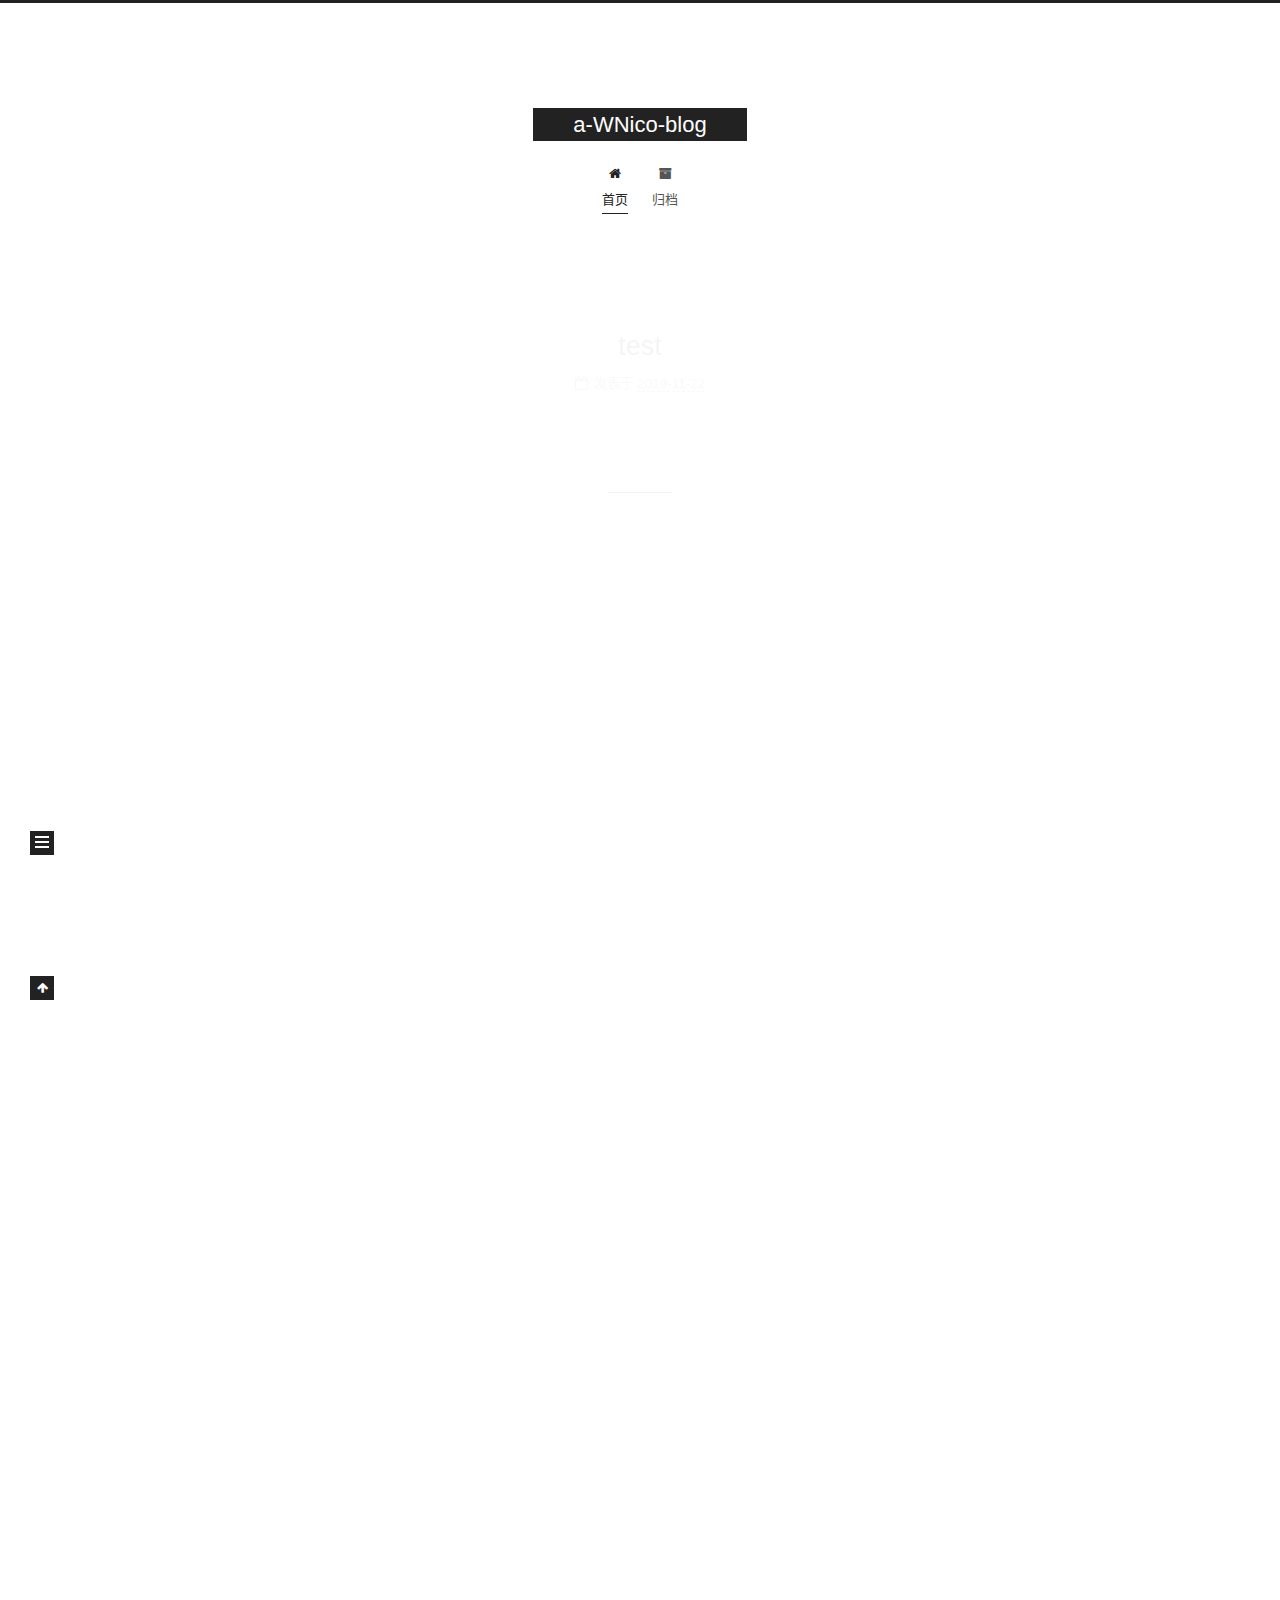
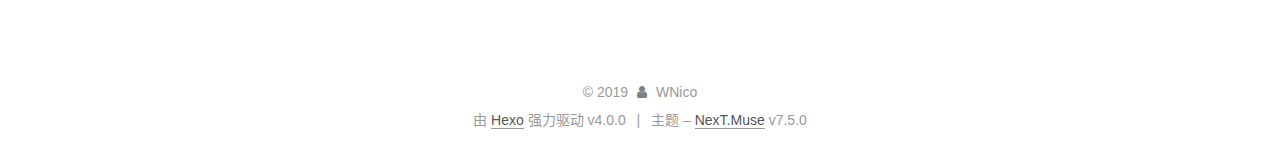
==== index.html @ 2d8872e2 "Site updated: 2019-11-22 20:11:55" ====
<!DOCTYPE html>
<html lang="zh-CN">
<head>
  <meta charset="UTF-8">
<meta name="viewport" content="width=device-width, initial-scale=1, maximum-scale=2">
<meta name="theme-color" content="#222">
<meta name="generator" content="Hexo 4.0.0">
  <link rel="apple-touch-icon" sizes="180x180" href="/images/apple-touch-icon-next.png">
  <link rel="icon" type="image/png" sizes="32x32" href="/images/favicon-32x32-next.png">
  <link rel="icon" type="image/png" sizes="16x16" href="/images/favicon-16x16-next.png">
  <link rel="mask-icon" href="/images/logo.svg" color="#222">
  <link rel="alternate" href="/atom.xml" title="a-WNico-blog" type="application/atom+xml">

<link rel="stylesheet" href="/css/main.css">


<link rel="stylesheet" href="/lib/font-awesome/css/font-awesome.min.css">


<script id="hexo-configurations">
  var NexT = window.NexT || {};
  var CONFIG = {
    root: '/',
    scheme: 'Muse',
    version: '7.5.0',
    exturl: false,
    sidebar: {"position":"left","display":"post","offset":12,"onmobile":false},
    copycode: {"enable":false,"show_result":false,"style":null},
    back2top: {"enable":true,"sidebar":false,"scrollpercent":false},
    bookmark: {"enable":false,"color":"#222","save":"auto"},
    fancybox: false,
    mediumzoom: false,
    lazyload: false,
    pangu: false,
    algolia: {
      appID: '',
      apiKey: '',
      indexName: '',
      hits: {"per_page":10},
      labels: {"input_placeholder":"Search for Posts","hits_empty":"We didn't find any results for the search: ${query}","hits_stats":"${hits} results found in ${time} ms"}
    },
    localsearch: {"enable":false,"trigger":"auto","top_n_per_article":1,"unescape":false,"preload":false},
    path: '',
    motion: {"enable":true,"async":false,"transition":{"post_block":"fadeIn","post_header":"slideDownIn","post_body":"slideDownIn","coll_header":"slideLeftIn","sidebar":"slideUpIn"}},
    sidebarPadding: 40
  };
</script>

  <meta property="og:type" content="website">
<meta property="og:title" content="a-WNico-blog">
<meta property="og:url" content="http:&#x2F;&#x2F;yoursite.com&#x2F;index.html">
<meta property="og:site_name" content="a-WNico-blog">
<meta property="og:locale" content="zh-CN">
<meta name="twitter:card" content="summary">

<link rel="canonical" href="http://yoursite.com/">


<script id="page-configurations">
  // https://hexo.io/docs/variables.html
  CONFIG.page = {
    sidebar: "",
    isHome: true,
    isPost: false,
    isPage: false,
    isArchive: false
  };
</script>

  <title>a-WNico-blog</title>
  






  <noscript>
  <style>
  .use-motion .brand,
  .use-motion .menu-item,
  .sidebar-inner,
  .use-motion .post-block,
  .use-motion .pagination,
  .use-motion .comments,
  .use-motion .post-header,
  .use-motion .post-body,
  .use-motion .collection-header { opacity: initial; }

  .use-motion .site-title,
  .use-motion .site-subtitle {
    opacity: initial;
    top: initial;
  }

  .use-motion .logo-line-before i { left: initial; }
  .use-motion .logo-line-after i { right: initial; }
  </style>
</noscript>

</head>

<body itemscope itemtype="http://schema.org/WebPage">
  <div class="container use-motion">
    <div class="headband"></div>

    <header class="header" itemscope itemtype="http://schema.org/WPHeader">
      <div class="header-inner"><div class="site-brand-container">
  <div class="site-meta">

    <div>
      <a href="/" class="brand" rel="start">
        <span class="logo-line-before"><i></i></span>
        <span class="site-title">a-WNico-blog</span>
        <span class="logo-line-after"><i></i></span>
      </a>
    </div>
  </div>

  <div class="site-nav-toggle">
    <div class="toggle" aria-label="切换导航栏">
      <span class="toggle-line toggle-line-first"></span>
      <span class="toggle-line toggle-line-middle"></span>
      <span class="toggle-line toggle-line-last"></span>
    </div>
  </div>
</div>


<nav class="site-nav">
  
  <ul id="menu" class="menu">
        <li class="menu-item menu-item-home">

    <a href="/" rel="section"><i class="fa fa-fw fa-home"></i>首页</a>

  </li>
        <li class="menu-item menu-item-archives">

    <a href="/archives/" rel="section"><i class="fa fa-fw fa-archive"></i>归档</a>

  </li>
  </ul>

</nav>
</div>
    </header>

    
  <div class="back-to-top">
    <i class="fa fa-arrow-up"></i>
    <span>0%</span>
  </div>


    <main class="main">
      <div class="main-inner">
        <div class="content-wrap">
          

          <div class="content">
            

  <div class="posts-expand">
        
  
  
  <article itemscope itemtype="http://schema.org/Article" class="post-block home" lang="zh-CN">
    <link itemprop="mainEntityOfPage" href="http://yoursite.com/2019/11/22/test/">

    <span hidden itemprop="author" itemscope itemtype="http://schema.org/Person">
      <meta itemprop="image" content="/images/avatar.gif">
      <meta itemprop="name" content="WNico">
      <meta itemprop="description" content="">
    </span>

    <span hidden itemprop="publisher" itemscope itemtype="http://schema.org/Organization">
      <meta itemprop="name" content="a-WNico-blog">
    </span>
      <header class="post-header">
        <h1 class="post-title" itemprop="name headline">
          
            <a href="/2019/11/22/test/" class="post-title-link" itemprop="url">test</a>
        </h1>

        <div class="post-meta">
            <span class="post-meta-item">
              <span class="post-meta-item-icon">
                <i class="fa fa-calendar-o"></i>
              </span>
              <span class="post-meta-item-text">发表于</span>

              <time title="创建时间：2019-11-22 19:49:03" itemprop="dateCreated datePublished" datetime="2019-11-22T19:49:03+08:00">2019-11-22</time>
            </span>

          

        </div>
      </header>

    
    
    
    <div class="post-body" itemprop="articleBody">

      
          
      
    </div>

    
    
    
      <footer class="post-footer">
        <div class="post-eof"></div>
      </footer>
  </article>
  
  
  

        
  
  
  <article itemscope itemtype="http://schema.org/Article" class="post-block home" lang="zh-CN">
    <link itemprop="mainEntityOfPage" href="http://yoursite.com/2019/11/22/hello-world/">

    <span hidden itemprop="author" itemscope itemtype="http://schema.org/Person">
      <meta itemprop="image" content="/images/avatar.gif">
      <meta itemprop="name" content="WNico">
      <meta itemprop="description" content="">
    </span>

    <span hidden itemprop="publisher" itemscope itemtype="http://schema.org/Organization">
      <meta itemprop="name" content="a-WNico-blog">
    </span>
      <header class="post-header">
        <h1 class="post-title" itemprop="name headline">
          
            <a href="/2019/11/22/hello-world/" class="post-title-link" itemprop="url">Hello World</a>
        </h1>

        <div class="post-meta">
            <span class="post-meta-item">
              <span class="post-meta-item-icon">
                <i class="fa fa-calendar-o"></i>
              </span>
              <span class="post-meta-item-text">发表于</span>

              <time title="创建时间：2019-11-22 19:34:46" itemprop="dateCreated datePublished" datetime="2019-11-22T19:34:46+08:00">2019-11-22</time>
            </span>

          

        </div>
      </header>

    
    
    
    <div class="post-body" itemprop="articleBody">

      
          <p>Welcome to <a href="https://hexo.io/" target="_blank" rel="noopener">Hexo</a>! This is your very first post. Check <a href="https://hexo.io/docs/" target="_blank" rel="noopener">documentation</a> for more info. If you get any problems when using Hexo, you can find the answer in <a href="https://hexo.io/docs/troubleshooting.html" target="_blank" rel="noopener">troubleshooting</a> or you can ask me on <a href="https://github.com/hexojs/hexo/issues" target="_blank" rel="noopener">GitHub</a>.</p>
<h2 id="Quick-Start"><a href="#Quick-Start" class="headerlink" title="Quick Start"></a>Quick Start</h2><h3 id="Create-a-new-post"><a href="#Create-a-new-post" class="headerlink" title="Create a new post"></a>Create a new post</h3><figure class="highlight bash"><table><tr><td class="gutter"><pre><span class="line">1</span><br></pre></td><td class="code"><pre><span class="line">$ hexo new <span class="string">"My New Post"</span></span><br></pre></td></tr></table></figure>

<p>More info: <a href="https://hexo.io/docs/writing.html" target="_blank" rel="noopener">Writing</a></p>
<h3 id="Run-server"><a href="#Run-server" class="headerlink" title="Run server"></a>Run server</h3><figure class="highlight bash"><table><tr><td class="gutter"><pre><span class="line">1</span><br></pre></td><td class="code"><pre><span class="line">$ hexo server</span><br></pre></td></tr></table></figure>

<p>More info: <a href="https://hexo.io/docs/server.html" target="_blank" rel="noopener">Server</a></p>
<h3 id="Generate-static-files"><a href="#Generate-static-files" class="headerlink" title="Generate static files"></a>Generate static files</h3><figure class="highlight bash"><table><tr><td class="gutter"><pre><span class="line">1</span><br></pre></td><td class="code"><pre><span class="line">$ hexo generate</span><br></pre></td></tr></table></figure>

<p>More info: <a href="https://hexo.io/docs/generating.html" target="_blank" rel="noopener">Generating</a></p>
<h3 id="Deploy-to-remote-sites"><a href="#Deploy-to-remote-sites" class="headerlink" title="Deploy to remote sites"></a>Deploy to remote sites</h3><figure class="highlight bash"><table><tr><td class="gutter"><pre><span class="line">1</span><br></pre></td><td class="code"><pre><span class="line">$ hexo deploy</span><br></pre></td></tr></table></figure>

<p>More info: <a href="https://hexo.io/docs/one-command-deployment.html" target="_blank" rel="noopener">Deployment</a></p>

      
    </div>

    
    
    
      <footer class="post-footer">
        <div class="post-eof"></div>
      </footer>
  </article>
  
  
  

  </div>

  



          </div>
          

        </div>
          
  
  <div class="toggle sidebar-toggle">
    <span class="toggle-line toggle-line-first"></span>
    <span class="toggle-line toggle-line-middle"></span>
    <span class="toggle-line toggle-line-last"></span>
  </div>

  <aside class="sidebar">
    <div class="sidebar-inner">

      <ul class="sidebar-nav motion-element">
        <li class="sidebar-nav-toc">
          文章目录
        </li>
        <li class="sidebar-nav-overview">
          站点概览
        </li>
      </ul>

      <!--noindex-->
      <div class="post-toc-wrap sidebar-panel">
      </div>
      <!--/noindex-->

      <div class="site-overview-wrap sidebar-panel">
        <div class="site-author motion-element" itemprop="author" itemscope itemtype="http://schema.org/Person">
  <p class="site-author-name" itemprop="name">WNico</p>
  <div class="site-description" itemprop="description"></div>
</div>
<div class="site-state-wrap motion-element">
  <nav class="site-state">
      <div class="site-state-item site-state-posts">
          <a href="/archives/">
        
          <span class="site-state-item-count">2</span>
          <span class="site-state-item-name">日志</span>
        </a>
      </div>
  </nav>
</div>
  <div class="feed-link motion-element">
    <a href="/atom.xml" rel="alternate">
      <i class="fa fa-rss"></i>RSS
    </a>
  </div>



      </div>

    </div>
  </aside>
  <div id="sidebar-dimmer"></div>


      </div>
    </main>

    <footer class="footer">
      <div class="footer-inner">
        

<div class="copyright">
  
  &copy; 
  <span itemprop="copyrightYear">2019</span>
  <span class="with-love">
    <i class="fa fa-user"></i>
  </span>
  <span class="author" itemprop="copyrightHolder">WNico</span>
</div>
  <div class="powered-by">由 <a href="https://hexo.io/" class="theme-link" rel="noopener" target="_blank">Hexo</a> 强力驱动 v4.0.0
  </div>
  <span class="post-meta-divider">|</span>
  <div class="theme-info">主题 – <a href="https://muse.theme-next.org/" class="theme-link" rel="noopener" target="_blank">NexT.Muse</a> v7.5.0
  </div>

        












        
      </div>
    </footer>
  </div>

  
  <script src="/lib/anime.min.js"></script>
  <script src="/lib/velocity/velocity.min.js"></script>
  <script src="/lib/velocity/velocity.ui.min.js"></script>
<script src="/js/utils.js"></script><script src="/js/motion.js"></script>
<script src="/js/schemes/muse.js"></script>
<script src="/js/next-boot.js"></script>



  
















  

  

</body>
</html>
---- css/main.css ----
html {
  line-height: 1.15; /* 1 */
  -webkit-text-size-adjust: 100%; /* 2 */
}
body {
  margin: 0;
}
main {
  display: block;
}
h1 {
  font-size: 2em;
  margin: 0.67em 0;
}
hr {
  box-sizing: content-box; /* 1 */
  height: 0; /* 1 */
  overflow: visible; /* 2 */
}
pre {
  font-family: monospace, monospace; /* 1 */
  font-size: 1em; /* 2 */
}
a {
  background: transparent;
}
abbr[title] {
  border-bottom: none; /* 1 */
  text-decoration: underline; /* 2 */
  text-decoration: underline dotted; /* 2 */
}
b,
strong {
  font-weight: bolder;
}
code,
kbd,
samp {
  font-family: monospace, monospace; /* 1 */
  font-size: 1em; /* 2 */
}
small {
  font-size: 80%;
}
sub,
sup {
  font-size: 75%;
  line-height: 0;
  position: relative;
  vertical-align: baseline;
}
sub {
  bottom: -0.25em;
}
sup {
  top: -0.5em;
}
img {
  border-style: none;
}
button,
input,
optgroup,
select,
textarea {
  font-family: inherit; /* 1 */
  font-size: 100%; /* 1 */
  line-height: 1.15; /* 1 */
  margin: 0; /* 2 */
}
button,
input {
/* 1 */
  overflow: visible;
}
button,
select {
/* 1 */
  text-transform: none;
}
button,
[type='button'],
[type='reset'],
[type='submit'] {
  -webkit-appearance: button;
}
button::-moz-focus-inner,
[type='button']::-moz-focus-inner,
[type='reset']::-moz-focus-inner,
[type='submit']::-moz-focus-inner {
  border-style: none;
  padding: 0;
}
button:-moz-focusring,
[type='button']:-moz-focusring,
[type='reset']:-moz-focusring,
[type='submit']:-moz-focusring {
  outline: 1px dotted ButtonText;
}
fieldset {
  padding: 0.35em 0.75em 0.625em;
}
legend {
  box-sizing: border-box; /* 1 */
  color: inherit; /* 2 */
  display: table; /* 1 */
  max-width: 100%; /* 1 */
  padding: 0; /* 3 */
  white-space: normal; /* 1 */
}
progress {
  vertical-align: baseline;
}
textarea {
  overflow: auto;
}
[type='checkbox'],
[type='radio'] {
  box-sizing: border-box; /* 1 */
  padding: 0; /* 2 */
}
[type='number']::-webkit-inner-spin-button,
[type='number']::-webkit-outer-spin-button {
  height: auto;
}
[type='search'] {
  outline-offset: -2px; /* 2 */
  -webkit-appearance: textfield; /* 1 */
}
[type='search']::-webkit-search-decoration {
  -webkit-appearance: none;
}
::-webkit-file-upload-button {
  font: inherit; /* 2 */
  -webkit-appearance: button; /* 1 */
}
details {
  display: block;
}
summary {
  display: list-item;
}
template {
  display: none;
}
[hidden] {
  display: none;
}
::selection {
  background: #262a30;
  color: #fff;
}
html,
body {
  height: 100%;
}
body {
  background: #fff;
  color: #555;
  font-family: 'Lato', "PingFang SC", "Microsoft YaHei", sans-serif;
  font-size: 1em;
  line-height: 2;
}
@media (max-width: 991px) {
  body {
    padding-left: 0 !important;
    padding-right: 0 !important;
  }
}
h1,
h2,
h3,
h4,
h5,
h6 {
  font-family: 'Lato', "PingFang SC", "Microsoft YaHei", sans-serif;
  font-weight: bold;
  line-height: 1.5;
  margin: 20px 0 15px;
  padding: 0;
}
h1 {
  font-size: 1.5em;
}
h2 {
  font-size: 1.375em;
}
h3 {
  font-size: 1.25em;
}
h4 {
  font-size: 1.125em;
}
h5 {
  font-size: 1em;
}
h6 {
  font-size: 0.875em;
}
p {
  margin: 0 0 20px 0;
}
a,
span.exturl {
  border-bottom: 1px solid #999;
  color: #555;
  outline: 0;
  text-decoration: none;
  overflow-wrap: break-word;
  word-wrap: break-word;
  cursor: pointer;
}
a:hover,
span.exturl:hover {
  border-bottom-color: #222;
  color: #222;
}
iframe,
img,
video {
  display: block;
  margin-left: auto;
  margin-right: auto;
  max-width: 100%;
}
hr {
  background-color: #ddd;
  background-image: repeating-linear-gradient(-45deg, #fff, #fff 4px, transparent 4px, transparent 8px);
  border: 0;
  height: 3px;
  margin: 40px 0;
}
blockquote {
  border-left: 4px solid #ddd;
  color: #666;
  margin: 0;
  padding: 0 15px;
}
blockquote cite::before {
  content: '-';
  padding: 0 5px;
}
dt {
  font-weight: 700;
}
dd {
  margin: 0;
  padding: 0;
}
kbd {
  background-color: #f5f5f5;
  background-image: linear-gradient(#eee, #fff, #eee);
  border: 1px solid #ccc;
  border-radius: 0.2em;
  box-shadow: 0.1em 0.1em 0.2em rgba(0,0,0,0.1);
  font-family: inherit;
  padding: 0.1em 0.3em;
  white-space: nowrap;
}
.table-container {
  -webkit-overflow-scrolling: touch;
  overflow: auto;
}
table {
  border-collapse: collapse;
  border-spacing: 0;
  font-size: 0.875em;
  margin: 0 0 20px 0;
  width: 100%;
}
tbody tr:nth-of-type(odd) {
  background: #f9f9f9;
}
tbody tr:hover {
  background: #f5f5f5;
}
caption,
th,
td {
  font-weight: normal;
  padding: 8px;
  text-align: left;
  vertical-align: middle;
}
th,
td {
  border: 1px solid #ddd;
  border-bottom: 3px solid #ddd;
}
th {
  font-weight: 700;
  padding-bottom: 10px;
}
td {
  border-bottom-width: 1px;
}
.btn {
  background: #222;
  border: 2px solid #222;
  border-radius: 0;
  color: #fff;
  display: inline-block;
  font-size: 0.875em;
  line-height: 2;
  padding: 0 20px;
  text-decoration: none;
  transition-property: background-color;
  transition-delay: 0s;
  transition-duration: 0.2s;
  transition-timing-function: ease-in-out;
}
.btn:hover {
  background: #fff;
  border-color: #222;
  color: #222;
}
.btn + .btn {
  margin: 0 0 8px 8px;
}
.btn .fa-fw {
  text-align: left;
  width: 1.285714285714286em;
}
.toggle {
  line-height: 0;
}
.toggle .toggle-line {
  background: #fff;
  display: inline-block;
  height: 2px;
  left: 0;
  position: relative;
  top: 0;
  transition: all 0.4s;
  vertical-align: top;
  width: 100%;
}
.toggle .toggle-line:not(:first-child) {
  margin-top: 3px;
}
.toggle.toggle-arrow .toggle-line-first {
  left: 50%;
  top: 2px;
  transform: rotate(45deg);
  width: 50%;
}
.toggle.toggle-arrow .toggle-line-middle {
  left: 2px;
  width: 90%;
}
.toggle.toggle-arrow .toggle-line-last {
  left: 50%;
  top: -2px;
  transform: rotate(-45deg);
  width: 50%;
}
.toggle.toggle-close .toggle-line-first {
  transform: rotate(-45deg);
  top: 5px;
}
.toggle.toggle-close .toggle-line-middle {
  opacity: 0;
}
.toggle.toggle-close .toggle-line-last {
  transform: rotate(45deg);
  top: -5px;
}
.highlight,
pre {
  background: #f7f7f7;
  color: #4d4d4c;
  line-height: 1.6;
  margin: 0 auto 20px;
}
pre,
code {
  font-family: consolas, Menlo, monospace, "PingFang SC", "Microsoft YaHei";
}
code {
  background: #eee;
  border-radius: 3px;
  color: #555;
  padding: 2px 4px;
  overflow-wrap: break-word;
  word-wrap: break-word;
}
.highlight *::selection {
  background: #d6d6d6;
}
.highlight pre {
  border: 0;
  margin: 0;
  padding: 0;
}
.highlight table {
  border: 0;
  margin: 0;
  width: auto;
}
.highlight tr:first-child pre {
  padding-top: 10px;
}
.highlight tr:last-child pre {
  padding-bottom: 10px;
}
.highlight td {
  border: 0;
  padding: 0;
}
.highlight figcaption {
  background: #eee;
  color: #4d4d4c;
  font-size: 0.875em;
  line-height: 1.2;
  padding: 0.5em;
}
.highlight figcaption::before,
.highlight figcaption::after {
  content: ' ';
  display: table;
}
.highlight figcaption::after {
  clear: both;
}
.highlight figcaption a {
  color: #4d4d4c;
  float: right;
}
.highlight figcaption a:hover {
  border-bottom-color: #4d4d4c;
}
.highlight .gutter pre {
  background: #eff2f3;
  color: #869194;
  padding-left: 10px;
  padding-right: 10px;
  text-align: right;
  -moz-user-select: none;
  -ms-user-select: none;
  -webkit-user-select: none;
  user-select: none;
}
.highlight .code pre {
  background: #f7f7f7;
  padding-left: 10px;
  width: 100%;
}
.gist table {
  width: auto;
}
.gist table td {
  border: 0;
}
pre {
  overflow: auto;
  padding: 10px;
}
pre code {
  background: none;
  color: #4d4d4c;
  font-size: 0.875em;
  padding: 0;
  text-shadow: none;
}
pre .deletion {
  background: #fdd;
}
pre .addition {
  background: #dfd;
}
pre .meta {
  color: #eab700;
  -moz-user-select: none;
  -ms-user-select: none;
  -webkit-user-select: none;
  user-select: none;
}
pre .comment {
  color: #8e908c;
}
pre .variable,
pre .attribute,
pre .tag,
pre .name,
pre .regexp,
pre .ruby .constant,
pre .xml .tag .title,
pre .xml .pi,
pre .xml .doctype,
pre .html .doctype,
pre .css .id,
pre .css .class,
pre .css .pseudo {
  color: #c82829;
}
pre .number,
pre .preprocessor,
pre .built_in,
pre .builtin-name,
pre .literal,
pre .params,
pre .constant,
pre .command {
  color: #f5871f;
}
pre .ruby .class .title,
pre .css .rules .attribute,
pre .string,
pre .symbol,
pre .value,
pre .inheritance,
pre .header,
pre .ruby .symbol,
pre .xml .cdata,
pre .special,
pre .formula {
  color: #718c00;
}
pre .title,
pre .css .hexcolor {
  color: #3e999f;
}
pre .function,
pre .python .decorator,
pre .python .title,
pre .ruby .function .title,
pre .ruby .title .keyword,
pre .perl .sub,
pre .javascript .title,
pre .coffeescript .title {
  color: #4271ae;
}
pre .keyword,
pre .javascript .function {
  color: #8959a8;
}
.blockquote-center {
  border-left: none;
  margin: 40px 0;
  padding: 0;
  position: relative;
  text-align: center;
}
.blockquote-center::before,
.blockquote-center::after {
  background-repeat: no-repeat;
  background-size: 22px 22px;
  content: ' ';
  display: block;
  height: 24px;
  opacity: 0.2;
  position: absolute;
  width: 100%;
}
.blockquote-center::before {
  background-image: url("../images/quote-l.svg");
  background-position: 0 -6px;
  border-top: 1px solid #ccc;
  top: -20px;
}
.blockquote-center::after {
  background-image: url("../images/quote-r.svg");
  background-position: 100% 8px;
  border-bottom: 1px solid #ccc;
  bottom: -20px;
}
.blockquote-center p,
.blockquote-center div {
  text-align: center;
}
.post-body .group-picture img {
  border: 0;
  margin: 0 auto;
  padding: 0 3px;
}
.group-picture-row {
  margin-bottom: 6px;
  overflow: hidden;
}
.group-picture-column {
  float: left;
  margin-bottom: 10px;
}
.post-body .label {
  display: inline;
  padding: 0 2px;
}
.post-body .label.default {
  background: #f0f0f0;
}
.post-body .label.primary {
  background: #efe6f7;
}
.post-body .label.info {
  background: #e5f2f8;
}
.post-body .label.success {
  background: #e7f4e9;
}
.post-body .label.warning {
  background: #fcf6e1;
}
.post-body .label.danger {
  background: #fae8eb;
}
.post-body .tabs {
  margin-bottom: 20px;
}
.post-body .tabs,
.tabs-comment {
  display: block;
  padding-top: 10px;
  position: relative;
}
.post-body .tabs ul.nav-tabs,
.tabs-comment ul.nav-tabs {
  display: flex;
  flex-wrap: wrap;
  margin: 0;
  margin-bottom: -1px;
  padding: 0;
}
@media (max-width: 413px) {
  .post-body .tabs ul.nav-tabs,
  .tabs-comment ul.nav-tabs {
    display: block;
    margin-bottom: 5px;
  }
}
.post-body .tabs ul.nav-tabs li.tab,
.tabs-comment ul.nav-tabs li.tab {
  background: #fff;
  border-bottom: 1px solid #ddd;
  border-left: 1px solid transparent;
  border-right: 1px solid transparent;
  border-top: 3px solid transparent;
  flex-grow: 1;
  list-style-type: none;
}
@media (max-width: 413px) {
  .post-body .tabs ul.nav-tabs li.tab,
  .tabs-comment ul.nav-tabs li.tab {
    border-bottom: 1px solid transparent;
    border-left: 3px solid transparent;
    border-right: 1px solid transparent;
    border-top: 1px solid transparent;
  }
}
.post-body .tabs ul.nav-tabs li.tab a,
.tabs-comment ul.nav-tabs li.tab a {
  border-bottom: initial;
  display: block;
  line-height: 1.8;
  outline: 0;
  padding: 0.25em 0.75em;
  text-align: center;
  transition-delay: 0s;
  transition-duration: 0.2s;
  transition-timing-function: ease-out;
}
.post-body .tabs ul.nav-tabs li.tab a i,
.tabs-comment ul.nav-tabs li.tab a i {
  width: 1.285714285714286em;
}
.post-body .tabs ul.nav-tabs li.tab.active,
.tabs-comment ul.nav-tabs li.tab.active {
  border-bottom: 1px solid transparent;
  border-left: 1px solid #ddd;
  border-right: 1px solid #ddd;
  border-top: 3px solid #fc6423;
}
@media (max-width: 413px) {
  .post-body .tabs ul.nav-tabs li.tab.active,
  .tabs-comment ul.nav-tabs li.tab.active {
    border-bottom: 1px solid #ddd;
    border-left: 3px solid #fc6423;
    border-right: 1px solid #ddd;
    border-top: 1px solid #ddd;
  }
}
.post-body .tabs ul.nav-tabs li.tab.active a,
.tabs-comment ul.nav-tabs li.tab.active a {
  color: #555;
  cursor: default;
}
.post-body .tabs .tab-content .tab-pane,
.tabs-comment .tab-content .tab-pane {
  border: 1px solid #ddd;
  padding: 20px 20px 0 20px;
}
.post-body .tabs .tab-content .tab-pane:not(.active),
.tabs-comment .tab-content .tab-pane:not(.active) {
  display: none;
}
.post-body .tabs .tab-content .tab-pane.active,
.tabs-comment .tab-content .tab-pane.active {
  display: block;
}
.post-body .note {
  margin-bottom: 20px;
  padding: 15px;
  position: relative;
  border: 1px solid #eee;
  border-left-width: 5px;
  border-radius: 3px;
}
.post-body .note h2,
.post-body .note h3,
.post-body .note h4,
.post-body .note h5,
.post-body .note h6 {
  margin-top: 0;
  border-bottom: initial;
  margin-bottom: 0;
  padding-top: 0;
}
.post-body .note p:first-child,
.post-body .note ul:first-child,
.post-body .note ol:first-child,
.post-body .note table:first-child,
.post-body .note pre:first-child,
.post-body .note blockquote:first-child,
.post-body .note img:first-child {
  margin-top: 0;
}
.post-body .note p:last-child,
.post-body .note ul:last-child,
.post-body .note ol:last-child,
.post-body .note table:last-child,
.post-body .note pre:last-child,
.post-body .note blockquote:last-child,
.post-body .note img:last-child {
  margin-bottom: 0;
}
.post-body .note.default {
  border-left-color: #777;
}
.post-body .note.default h2,
.post-body .note.default h3,
.post-body .note.default h4,
.post-body .note.default h5,
.post-body .note.default h6 {
  color: #777;
}
.post-body .note.primary {
  border-left-color: #6f42c1;
}
.post-body .note.primary h2,
.post-body .note.primary h3,
.post-body .note.primary h4,
.post-body .note.primary h5,
.post-body .note.primary h6 {
  color: #6f42c1;
}
.post-body .note.info {
  border-left-color: #428bca;
}
.post-body .note.info h2,
.post-body .note.info h3,
.post-body .note.info h4,
.post-body .note.info h5,
.post-body .note.info h6 {
  color: #428bca;
}
.post-body .note.success {
  border-left-color: #5cb85c;
}
.post-body .note.success h2,
.post-body .note.success h3,
.post-body .note.success h4,
.post-body .note.success h5,
.post-body .note.success h6 {
  color: #5cb85c;
}
.post-body .note.warning {
  border-left-color: #f0ad4e;
}
.post-body .note.warning h2,
.post-body .note.warning h3,
.post-body .note.warning h4,
.post-body .note.warning h5,
.post-body .note.warning h6 {
  color: #f0ad4e;
}
.post-body .note.danger {
  border-left-color: #d9534f;
}
.post-body .note.danger h2,
.post-body .note.danger h3,
.post-body .note.danger h4,
.post-body .note.danger h5,
.post-body .note.danger h6 {
  color: #d9534f;
}
.pagination .prev,
.pagination .next,
.pagination .page-number,
.pagination .space {
  display: inline-block;
  margin: 0 10px;
  padding: 0 11px;
  position: relative;
  top: -1px;
}
@media (max-width: 767px) {
  .pagination .prev,
  .pagination .next,
  .pagination .page-number,
  .pagination .space {
    margin: 0 5px;
  }
}
.pagination {
  border-top: 1px solid #eee;
  margin: 120px 0 0;
  text-align: center;
}
.pagination .prev,
.pagination .next,
.pagination .page-number {
  border-bottom: 0;
  border-top: 1px solid #eee;
  transition-property: border-color;
  transition-delay: 0s;
  transition-duration: 0.2s;
  transition-timing-function: ease-in-out;
}
.pagination .prev:hover,
.pagination .next:hover,
.pagination .page-number:hover {
  border-top-color: #222;
}
.pagination .space {
  margin: 0;
  padding: 0;
}
.pagination .prev {
  margin-left: 0;
}
.pagination .next {
  margin-right: 0;
}
.pagination .page-number.current {
  background: #ccc;
  border-top-color: #ccc;
  color: #fff;
}
@media (max-width: 767px) {
  .pagination {
    border-top: none;
  }
  .pagination .prev,
  .pagination .next,
  .pagination .page-number {
    border-bottom: 1px solid #eee;
    border-top: 0;
    margin-bottom: 10px;
    padding: 0 10px;
  }
  .pagination .prev:hover,
  .pagination .next:hover,
  .pagination .page-number:hover {
    border-bottom-color: #222;
  }
}
.comments {
  margin: 60px 20px 0;
  overflow: hidden;
}
.comment-button-group {
  display: flex;
  flex-wrap: wrap-reverse;
  justify-content: center;
  margin: 1em 0;
}
.comment-button-group .comment-button {
  margin: 0.1em 0.2em;
}
.comment-button-group .comment-button.active {
  background: #fff;
  border-color: #222;
  color: #222;
}
.comment-position {
  display: none;
}
.comment-position.active {
  display: block;
}
.tabs-comment {
  background: #fff;
  margin-top: 4em;
  padding-top: 0;
}
.tabs-comment .comments {
  border: 0;
  box-shadow: none;
  margin-top: 0;
  padding-top: 0;
}
.container {
  min-height: 100%;
  position: relative;
}
.main-inner {
  margin: 0 auto;
  width: 700px;
}
@media (min-width: 1200px) {
  .main-inner {
    width: 800px;
  }
}
@media (min-width: 1600px) {
  .main-inner {
    width: 900px;
  }
}
.header {
  background: transparent;
}
.header-inner {
  margin: 0 auto;
  position: relative;
  width: 700px;
}
@media (min-width: 1200px) {
  .header-inner {
    width: 800px;
  }
}
@media (min-width: 1600px) {
  .header-inner {
    width: 900px;
  }
}
.headband {
  background: #222;
  height: 3px;
}
.site-meta {
  margin: 0;
  text-align: center;
}
@media (max-width: 767px) {
  .site-meta {
    text-align: center;
  }
}
.brand {
  background: #222;
  border-bottom: none;
  color: #fff;
  display: inline-block;
  line-height: 1.375em;
  padding: 0 40px;
  position: relative;
}
.brand:hover {
  color: #fff;
}
.site-title {
  display: inline-block;
  font-family: 'Lato', "PingFang SC", "Microsoft YaHei", sans-serif;
  font-size: 1.375em;
  font-weight: normal;
  line-height: 1.5;
  vertical-align: top;
}
.site-subtitle {
  color: #999;
  font-size: 0.8125em;
  margin-top: 10px;
}
.use-motion .brand {
  opacity: 0;
}
.use-motion .site-title,
.use-motion .site-subtitle,
.use-motion .custom-logo-image {
  opacity: 0;
  position: relative;
  top: -10px;
}
.site-nav-toggle {
  display: none;
  left: 10px;
  position: absolute;
}
@media (max-width: 767px) {
  .site-nav-toggle {
    display: block;
  }
}
.site-nav-toggle .toggle {
  background: transparent;
  border: 0;
  margin-top: 2px;
  padding: 10px;
  width: 22px;
}
.site-nav-toggle .toggle .toggle-line {
  background: #555;
  border-radius: 1px;
}
.site-nav {
  display: block;
}
@media (max-width: 767px) {
  .site-nav {
    border-top: 1px solid #ddd;
    clear: both;
    display: none;
    margin: 0 -10px;
    padding: 0 10px;
  }
}
.site-nav.site-nav-on {
  display: block;
}
.menu {
  margin-top: 20px;
  padding-left: 0;
  text-align: center;
}
.menu-item {
  display: inline-block;
  list-style: none;
  margin: 0 10px;
}
@media (max-width: 767px) {
  .menu-item {
    margin-top: 10px;
  }
}
.menu-item a,
.menu-item span.exturl {
  border-bottom: 0;
  display: block;
  font-size: 0.8125em;
  transition-property: border-color;
  transition-delay: 0s;
  transition-duration: 0.2s;
  transition-timing-function: ease-in-out;
}
@media (hover: none) {
  .menu-item a:hover,
  .menu-item span.exturl:hover {
    border-bottom-color: transparent !important;
  }
}
.menu-item .fa {
  margin-right: 8px;
}
.menu-item .badge {
  display: inline-block;
  font-weight: 700;
  line-height: 1;
  margin-left: 0.35em;
  margin-top: 0.35em;
  text-align: center;
  white-space: nowrap;
}
@media (max-width: 767px) {
  .menu-item .badge {
    float: right;
    margin-left: 0;
  }
}
.use-motion .menu-item {
  opacity: 0;
}
.sidebar {
  background: #222;
  bottom: 0;
  box-shadow: inset 0 2px 6px #000;
  position: fixed;
  top: 0;
  z-index: 1200;
}
.sidebar a,
.sidebar span.exturl {
  border-bottom-color: #555;
  color: #999;
}
.sidebar a:hover,
.sidebar span.exturl:hover {
  border-bottom-color: #eee;
  color: #eee;
}
@media (max-width: 991px) {
  .sidebar {
    display: none;
  }
}
.sidebar-inner {
  color: #999;
  padding: 20px 10px;
  text-align: center;
}
.site-overview-wrap {
  overflow-x: hidden;
  overflow-y: auto;
}
.cc-license {
  margin-top: 10px;
  text-align: center;
}
.cc-license .cc-opacity {
  border-bottom: none;
  opacity: 0.7;
}
.cc-license .cc-opacity:hover {
  opacity: 0.9;
}
.cc-license img {
  display: inline-block;
}
.site-author-image {
  border: 2px solid #333;
  display: block;
  height: auto;
  margin: 0 auto;
  max-width: 96px;
  padding: 2px;
}
.site-author-name {
  color: #f5f5f5;
  font-weight: normal;
  margin: 5px 0 0;
  text-align: center;
}
.site-description {
  color: #999;
  font-size: 1em;
  margin-top: 5px;
  text-align: center;
}
.links-of-author {
  margin-top: 15px;
}
.links-of-author a,
.links-of-author span.exturl {
  border-bottom-color: #555;
  display: inline-block;
  font-size: 0.8125em;
  margin-bottom: 10px;
  margin-right: 10px;
  vertical-align: middle;
}
.links-of-author a::before,
.links-of-author span.exturl::before {
  background: #0da474;
  border-radius: 50%;
  content: ' ';
  display: inline-block;
  height: 4px;
  margin-right: 3px;
  vertical-align: middle;
  width: 4px;
}
.feed-link,
.chat {
  margin-top: 15px;
}
.feed-link a,
.chat a {
  border: 1px solid #fc6423;
  border-radius: 4px;
  color: #fc6423;
  display: inline-block;
  padding: 0 15px;
}
.feed-link a .fa,
.chat a .fa {
  margin-right: 5px;
}
.feed-link a:hover,
.chat a:hover {
  background: #fc6423;
  border: 1px solid #fc6423;
  color: #fff;
}
.feed-link a:hover .fa,
.chat a:hover .fa {
  color: #fff;
}
.links-of-blogroll {
  font-size: 0.8125em;
  margin-top: 10px;
}
.links-of-blogroll-title {
  font-size: 0.875em;
  font-weight: 600;
  margin-top: 0;
}
.links-of-blogroll-list {
  list-style: none;
  margin: 0;
  padding: 0;
}
.links-of-blogroll-item {
  padding: 2px 10px;
}
.links-of-blogroll-item a,
.links-of-blogroll-item span.exturl {
  box-sizing: border-box;
  display: inline-block;
  max-width: 280px;
  overflow: hidden;
  text-overflow: ellipsis;
  white-space: nowrap;
}
#sidebar-dimmer {
  display: none;
}
@media (max-width: 767px) {
  #sidebar-dimmer {
    background: #000;
    display: block;
    height: 100%;
    left: 100%;
    opacity: 0;
    position: fixed;
    top: 0;
    width: 100%;
    z-index: 1100;
  }
  .sidebar-active + #sidebar-dimmer {
    opacity: 0.7;
    transform: translateX(-100%);
    transition: opacity 0.5s;
  }
}
.sidebar-nav {
  margin: 0;
  padding-bottom: 20px;
  padding-left: 0;
}
.sidebar-nav li {
  border-bottom: 1px solid transparent;
  color: #555;
  cursor: pointer;
  display: inline-block;
  font-size: 0.875em;
}
.sidebar-nav li.sidebar-nav-overview {
  margin-left: 10px;
}
.sidebar-nav li:hover {
  color: #f5f5f5;
}
.sidebar-nav .sidebar-nav-active {
  border-bottom-color: #87daff;
  color: #87daff;
}
.sidebar-nav .sidebar-nav-active:hover {
  color: #87daff;
}
.sidebar-panel {
  display: none;
}
.sidebar-panel-active {
  display: block;
}
.sidebar-toggle {
  background: #222;
  bottom: 45px;
  cursor: pointer;
  height: 14px;
  left: 30px;
  padding: 5px;
  position: fixed;
  width: 14px;
  z-index: 1300;
}
@media (max-width: 991px) {
  .sidebar-toggle {
    left: 20px;
    opacity: 0.8;
    display: none;
  }
}
.sidebar-toggle:hover .toggle-line {
  background: #87daff;
}
.post-toc-wrap {
  overflow-x: hidden;
  overflow-y: auto;
}
.post-toc {
  font-size: 0.875em;
}
.post-toc ol {
  list-style: none;
  margin: 0;
  padding: 0 2px 5px 10px;
  text-align: left;
}
.post-toc ol > ol {
  padding-left: 0;
}
.post-toc ol a {
  border-bottom-color: #555;
  color: #999;
  transition-property: all;
  transition-delay: 0s;
  transition-duration: 0.2s;
  transition-timing-function: ease-in-out;
}
.post-toc ol a:hover {
  border-bottom-color: #ccc;
  color: #ccc;
}
.post-toc .nav-item {
  line-height: 1.8;
  overflow: hidden;
  text-overflow: ellipsis;
  white-space: nowrap;
}
.post-toc .nav .nav-child {
  display: none;
}
.post-toc .nav .active > .nav-child {
  display: block;
}
.post-toc .nav .active-current > .nav-child {
  display: block;
}
.post-toc .nav .active-current > .nav-child > .nav-item {
  display: block;
}
.post-toc .nav .active > a {
  border-bottom-color: #87daff;
  color: #87daff;
}
.post-toc .nav .active-current > a {
  color: #87daff;
}
.post-toc .nav .active-current > a:hover {
  color: #87daff;
}
.site-state {
  display: flex;
  justify-content: center;
  line-height: 1.4;
  margin-top: 10px;
  overflow: hidden;
  text-align: center;
  white-space: nowrap;
}
.site-state-item {
  padding: 0 15px;
}
.site-state-item:not(:first-child) {
  border-left: 1px solid #333;
}
.site-state-item a {
  border-bottom: none;
}
.site-state-item-count {
  color: inherit;
  display: block;
  font-size: 1.25em;
  font-weight: 600;
  text-align: center;
}
.site-state-item-name {
  color: inherit;
  font-size: 0.875em;
}
.footer {
  color: #999;
  font-size: 0.875em;
  padding: 20px 0;
}
.footer.footer-fixed {
  bottom: 0;
  left: 0;
  position: absolute;
  right: 0;
}
.footer img {
  border: 0;
}
.footer-inner {
  box-sizing: border-box;
  margin: 0 auto;
  text-align: center;
  width: 700px;
}
@media (min-width: 1200px) {
  .footer-inner {
    width: 800px;
  }
}
@media (min-width: 1600px) {
  .footer-inner {
    width: 900px;
  }
}
.with-love {
  color: #808080;
  display: inline-block;
  margin: 0 5px;
}
.powered-by,
.theme-info {
  display: inline-block;
}
@-moz-keyframes iconAnimate {
  0%, 100% {
    transform: scale(1);
  }
  10%, 30% {
    transform: scale(0.9);
  }
  20%, 40%, 60%, 80% {
    transform: scale(1.1);
  }
  50%, 70% {
    transform: scale(1.1);
  }
}
@-webkit-keyframes iconAnimate {
  0%, 100% {
    transform: scale(1);
  }
  10%, 30% {
    transform: scale(0.9);
  }
  20%, 40%, 60%, 80% {
    transform: scale(1.1);
  }
  50%, 70% {
    transform: scale(1.1);
  }
}
@-o-keyframes iconAnimate {
  0%, 100% {
    transform: scale(1);
  }
  10%, 30% {
    transform: scale(0.9);
  }
  20%, 40%, 60%, 80% {
    transform: scale(1.1);
  }
  50%, 70% {
    transform: scale(1.1);
  }
}
@keyframes iconAnimate {
  0%, 100% {
    transform: scale(1);
  }
  10%, 30% {
    transform: scale(0.9);
  }
  20%, 40%, 60%, 80% {
    transform: scale(1.1);
  }
  50%, 70% {
    transform: scale(1.1);
  }
}
.back-to-top {
  background: #222;
  bottom: -100px;
  box-sizing: border-box;
  color: #fff;
  cursor: pointer;
  font-size: 12px;
  left: 30px;
  opacity: 1;
  padding: 0 6px;
  position: fixed;
  text-align: center;
  transition-property: bottom;
  z-index: 1300;
  transition-delay: 0s;
  transition-duration: 0.2s;
  transition-timing-function: ease-in-out;
  width: 24px;
}
.back-to-top span {
  display: none;
}
.back-to-top:hover {
  color: #87daff;
}
.back-to-top.back-to-top-on {
  bottom: 19px;
}
@media (max-width: 991px) {
  .back-to-top {
    left: 20px;
    opacity: 0.8;
  }
}
.post-body {
  font-family: 'Lato', "PingFang SC", "Microsoft YaHei", sans-serif;
  overflow-wrap: break-word;
  word-wrap: break-word;
}
@media (min-width: 1200px) {
  .post-body {
    font-size: 1.125em;
  }
}
.post-body span.exturl .fa {
  font-size: 0.875em;
  margin-left: 4px;
}
.post-body .image-caption,
.post-body .figure .caption {
  color: #999;
  font-size: 0.875em;
  font-weight: bold;
  line-height: 1;
  margin: -20px auto 15px;
  text-align: center;
}
.post-sticky-flag {
  display: inline-block;
  transform: rotate(30deg);
}
.post-button {
  margin-top: 40px;
  text-align: center;
}
.use-motion .post-block,
.use-motion .pagination,
.use-motion .comments {
  opacity: 0;
}
.use-motion .post-header {
  opacity: 0;
}
.use-motion .post-body {
  opacity: 0;
}
.use-motion .collection-header {
  opacity: 0;
}
.posts-collapse {
  margin-left: 55px;
  position: relative;
}
@media (max-width: 767px) {
  .posts-collapse {
    margin-left: 20px;
    margin-right: 20px;
  }
}
.posts-collapse .collection-title {
  font-size: 1.125em;
  position: relative;
}
.posts-collapse .collection-title::before {
  background: #999;
  border: 1px solid #fff;
  border-radius: 50%;
  content: ' ';
  height: 10px;
  left: 0;
  margin-left: -6px;
  margin-top: -4px;
  position: absolute;
  top: 50%;
  width: 10px;
}
.posts-collapse .collection-year {
  margin: 60px 0;
  position: relative;
}
.posts-collapse .collection-year::before {
  background: #bbb;
  border-radius: 50%;
  content: ' ';
  height: 8px;
  left: 0;
  margin-left: -4px;
  margin-top: -4px;
  position: absolute;
  top: 50%;
  width: 8px;
}
.posts-collapse .collection-header {
  display: inline-block;
  margin: 0 0 0 20px;
}
.posts-collapse .collection-header small {
  color: #bbb;
  margin-left: 5px;
}
.posts-collapse .post-header {
  border-bottom: 1px dashed #ccc;
  margin: 30px 0;
  padding-left: 15px;
  position: relative;
  transition-property: border;
  transition-delay: 0s;
  transition-duration: 0.2s;
  transition-timing-function: ease-in-out;
}
.posts-collapse .post-header::before {
  background: #bbb;
  border: 1px solid #fff;
  border-radius: 50%;
  content: ' ';
  height: 6px;
  left: 0;
  margin-left: -4px;
  position: absolute;
  top: 0.75em;
  transition-property: background;
  width: 6px;
  transition-delay: 0s;
  transition-duration: 0.2s;
  transition-timing-function: ease-in-out;
}
.posts-collapse .post-header:hover {
  border-bottom-color: #666;
}
.posts-collapse .post-header:hover::before {
  background: #222;
}
.posts-collapse .post-meta {
  display: inline;
  font-size: 0.75em;
  margin-right: 10px;
}
.posts-collapse .post-title {
  display: inline;
  font-size: 1em;
  font-weight: normal;
  margin-bottom: 0;
  margin-top: 0;
}
.posts-collapse .post-title a,
.posts-collapse .post-title span.exturl {
  border-bottom: none;
  color: #666;
}
.posts-collapse::before {
  background: #f5f5f5;
  content: ' ';
  height: 100%;
  left: 0;
  margin-left: -2px;
  position: absolute;
  top: 1.25em;
  width: 4px;
}
.posts-collapse .fa-external-link {
  font-size: 0.875em;
  margin-left: 5px;
}
.post-eof {
  background: #ccc;
  height: 1px;
  margin: 80px auto 60px;
  text-align: center;
  width: 8%;
}
.post-block:last-child .post-eof {
  display: none;
}
.posts-expand {
  padding-top: 40px;
}
@media (max-width: 767px) {
  .posts-expand {
    margin: 0 20px;
  }
}
@media (min-width: 992px) {
  .post-body {
    text-align: justify;
  }
}
@media (max-width: 991px) {
  .post-body {
    text-align: justify;
  }
}
.post-body h2,
.post-body h3,
.post-body h4,
.post-body h5,
.post-body h6 {
  padding-top: 10px;
}
.post-body h2 .header-anchor,
.post-body h3 .header-anchor,
.post-body h4 .header-anchor,
.post-body h5 .header-anchor,
.post-body h6 .header-anchor {
  border-bottom-style: none;
  color: #ccc;
  float: right;
  margin-left: 10px;
  visibility: hidden;
}
.post-body h2 .header-anchor:hover,
.post-body h3 .header-anchor:hover,
.post-body h4 .header-anchor:hover,
.post-body h5 .header-anchor:hover,
.post-body h6 .header-anchor:hover {
  color: inherit;
}
.post-body h2:hover .header-anchor,
.post-body h3:hover .header-anchor,
.post-body h4:hover .header-anchor,
.post-body h5:hover .header-anchor,
.post-body h6:hover .header-anchor {
  visibility: visible;
}
.post-body img {
  border: 1px solid #ddd;
  box-sizing: border-box;
  padding: 3px;
}
@media (max-width: 767px) {
  .post-body img {
    padding: initial;
  }
}
.post-body iframe,
.post-body img,
.post-body video {
  margin-bottom: 20px;
}
.post-body .video-container {
  height: 0;
  margin-bottom: 20px;
  overflow: hidden;
  padding-top: 75%;
  position: relative;
  width: 100%;
}
.post-body .video-container iframe,
.post-body .video-container object,
.post-body .video-container embed {
  height: 100%;
  left: 0;
  margin: 0;
  position: absolute;
  top: 0;
  width: 100%;
}
.post-gallery {
  border-collapse: separate;
  display: table;
  table-layout: fixed;
  width: 100%;
}
.post-gallery .post-gallery-img {
  border: 0;
  display: table-cell;
  text-align: center;
  vertical-align: middle;
}
.post-gallery .post-gallery-img img {
  border: 0;
  max-height: 100%;
  max-width: 100%;
}
.post-gallery-row {
  display: table-row;
}
.posts-expand .post-header {
  font-size: 1.125em;
}
.posts-expand .post-title {
  font-weight: 400;
  margin: initial;
  text-align: center;
  overflow-wrap: break-word;
  word-wrap: break-word;
}
.posts-expand .post-title-link {
  border-bottom: none;
  color: #555;
  display: inline-block;
  position: relative;
  vertical-align: top;
}
.posts-expand .post-title-link::before {
  background: #000;
  bottom: 0;
  content: '';
  height: 2px;
  left: 0;
  position: absolute;
  transform: scaleX(0);
  visibility: hidden;
  width: 100%;
  transition-delay: 0s;
  transition-duration: 0.2s;
  transition-timing-function: ease-in-out;
}
.posts-expand .post-title-link:hover::before {
  transform: scaleX(1);
  visibility: visible;
}
.posts-expand .post-title-link .fa {
  font-size: 0.875em;
  margin-left: 5px;
}
.posts-expand .post-meta {
  color: #999;
  font-family: 'Lato', "PingFang SC", "Microsoft YaHei", sans-serif;
  font-size: 0.75em;
  margin: 3px 0 60px 0;
  text-align: center;
}
.posts-expand .post-meta .post-description {
  font-size: 0.875em;
  margin-top: 2px;
}
.posts-expand .post-meta time {
  border-bottom: 1px dashed #999;
  cursor: pointer;
}
.post-meta .post-meta-item + .post-meta-item::before {
  content: '|';
  margin: 0 0.5em;
}
.post-meta-divider {
  margin: 0 0.5em;
}
.post-meta-item-icon {
  margin-right: 3px;
}
@media (max-width: 991px) {
  .post-meta-item-icon {
    display: inline-block;
  }
}
@media (max-width: 991px) {
  .post-meta-item-text {
    display: none;
  }
}
.post-nav {
  border-top: 1px solid #eee;
  display: flex;
  justify-content: space-between;
  margin-top: 15px;
  padding-top: 10px;
}
.post-nav-item {
  flex: 1;
}
.post-nav-item a {
  border-bottom: none;
  display: block;
  font-size: 0.875em;
  line-height: 1.6;
  position: relative;
}
.post-nav-item a:hover {
  border-bottom: none;
  color: #222;
}
.post-nav-item a:active {
  top: 2px;
}
.post-nav-item .fa {
  font-size: 0.75em;
}
.post-nav-item:first-child {
  margin-right: 15px;
}
.post-nav-item:first-child a {
  padding-left: 5px;
}
.post-nav-item:first-child .fa {
  margin-right: 5px;
}
.post-nav-item:last-child {
  margin-left: 15px;
  text-align: right;
}
.post-nav-item:last-child a {
  padding-right: 5px;
}
.post-nav-item:last-child .fa {
  margin-left: 5px;
}
.rtl.post-body p,
.rtl.post-body a,
.rtl.post-body h1,
.rtl.post-body h2,
.rtl.post-body h3,
.rtl.post-body h4,
.rtl.post-body h5,
.rtl.post-body h6,
.rtl.post-body li,
.rtl.post-body ul,
.rtl.post-body ol {
  direction: rtl;
  font-family: UKIJ Ekran;
}
.rtl.post-title {
  font-family: UKIJ Ekran;
}
.post-tags {
  margin-top: 40px;
  text-align: center;
}
.post-tags a {
  display: inline-block;
  font-size: 0.8125em;
}
.post-tags a:not(:last-child) {
  margin-right: 10px;
}
.post-widgets {
  border-top: 1px solid #eee;
  margin-top: 15px;
  text-align: center;
}
.wp_rating {
  height: 20px;
  line-height: 20px;
  margin-top: 10px;
  padding-top: 6px;
  text-align: center;
}
.social-like {
  display: flex;
  font-size: 0.875em;
  justify-content: center;
  text-align: center;
}
.reward-container {
  margin: 20px auto;
  padding: 10px 0;
  text-align: center;
  width: 90%;
}
.reward-container button {
  background: #ff2a2a;
  border: 0;
  border-radius: 5px;
  color: #fff;
  cursor: pointer;
  line-height: 2;
  outline: 0;
  padding: 0 15px;
  vertical-align: text-top;
}
.reward-container button:hover {
  background: #f55;
}
#qr {
  padding-top: 20px;
}
#qr a {
  border: 0;
}
#qr img {
  display: inline-block;
  margin: 0.8em 2em 0 2em;
  max-width: 100%;
  width: 180px;
}
#qr p {
  text-align: center;
}
.category-all-page .category-all-title {
  text-align: center;
}
.category-all-page .category-all {
  margin-top: 20px;
}
.category-all-page .category-list {
  list-style: none;
  margin: 0;
  padding: 0;
}
.category-all-page .category-list-item {
  margin: 5px 10px;
}
.category-all-page .category-list-count {
  color: #bbb;
}
.category-all-page .category-list-count::before {
  content: ' (';
  display: inline;
}
.category-all-page .category-list-count::after {
  content: ') ';
  display: inline;
}
.category-all-page .category-list-child {
  padding-left: 10px;
}
.event-list {
  padding: 0;
}
.event-list hr {
  background: #222;
  margin: 20px 0 45px 0;
}
.event-list hr::after {
  background: #222;
  color: #fff;
  content: 'NOW';
  display: inline-block;
  font-weight: bold;
  padding: 0 5px;
  text-align: right;
}
.event-list .event {
  background: #222;
  margin: 20px 0;
  min-height: 40px;
  padding: 15px 0 15px 10px;
}
.event-list .event .event-summary {
  color: #fff;
  margin: 0;
  padding-bottom: 3px;
}
.event-list .event .event-summary::before {
  animation: dot-flash 1s alternate infinite ease-in-out;
  color: #fff;
  content: '\f111';
  display: inline-block;
  font-family: 'FontAwesome';
  font-size: 10px;
  margin-right: 25px;
  vertical-align: middle;
}
.event-list .event .event-relative-time {
  color: #bbb;
  display: inline-block;
  font-size: 12px;
  font-weight: 400;
  padding-left: 12px;
}
.event-list .event .event-details {
  color: #fff;
  display: block;
  line-height: 18px;
  margin-left: 56px;
  padding-bottom: 6px;
  padding-top: 3px;
  text-indent: -24px;
}
.event-list .event .event-details::before {
  color: #fff;
  display: inline-block;
  font-family: 'FontAwesome';
  margin-right: 9px;
  text-align: center;
  text-indent: 0;
  width: 14px;
}
.event-list .event .event-details.event-location::before {
  content: '\f041';
}
.event-list .event .event-details.event-duration::before {
  content: '\f017';
}
.event-list .event-past {
  background: #f5f5f5;
}
.event-list .event-past .event-summary,
.event-list .event-past .event-details {
  color: #bbb;
  opacity: 0.9;
}
.event-list .event-past .event-summary::before,
.event-list .event-past .event-details::before {
  animation: none;
  color: #bbb;
}
@-moz-keyframes dot-flash {
  from {
    opacity: 1;
    transform: scale(1);
  }
  to {
    opacity: 0;
    transform: scale(0.8);
  }
}
@-webkit-keyframes dot-flash {
  from {
    opacity: 1;
    transform: scale(1);
  }
  to {
    opacity: 0;
    transform: scale(0.8);
  }
}
@-o-keyframes dot-flash {
  from {
    opacity: 1;
    transform: scale(1);
  }
  to {
    opacity: 0;
    transform: scale(0.8);
  }
}
@keyframes dot-flash {
  from {
    opacity: 1;
    transform: scale(1);
  }
  to {
    opacity: 0;
    transform: scale(0.8);
  }
}
ul.breadcrumb {
  font-size: 0.75em;
  list-style: none;
  margin: 1em 0;
  padding: 0 2em;
  text-align: center;
}
ul.breadcrumb li {
  display: inline;
}
ul.breadcrumb li + li::before {
  content: '/\00a0';
  font-weight: normal;
  padding: 0.5em;
}
ul.breadcrumb li + li:last-child {
  font-weight: bold;
}
.tag-cloud {
  text-align: center;
}
.tag-cloud a {
  display: inline-block;
  margin: 10px;
}
.tag-cloud a:hover {
  color: #222 !important;
}
@media (max-width: 767px) {
  .header-inner,
  .main-inner,
  .footer-inner {
    width: auto;
  }
}
.header-inner {
  padding-top: 100px;
}
@media (max-width: 767px) {
  .header-inner {
    padding-top: 50px;
  }
}
.main-inner {
  padding-bottom: 60px;
}
.content {
  padding-top: 70px;
}
@media (max-width: 767px) {
  .content {
    padding-top: 35px;
  }
}
embed {
  display: block;
  margin: 0 auto 25px auto;
}
.custom-logo .site-meta-headline {
  text-align: center;
}
.custom-logo .brand {
  background: none;
}
.custom-logo .site-title {
  color: #222;
  margin: 10px auto 0;
}
.custom-logo .site-title a {
  border: 0;
}
.custom-logo-image {
  background: #fff;
  margin: 0 auto;
  max-width: 150px;
  padding: 5px;
}
@media (max-width: 767px) {
  .site-nav {
    background: #fff;
    border-bottom: 1px solid #ddd;
    left: 0;
    margin: 0;
    padding: 0;
    width: 100%;
  }
}
.site-nav-toggle {
  top: 50px;
}
@media (max-width: 767px) {
  .menu {
    text-align: left;
  }
}
.menu-item-active a,
.menu .menu-item a:hover,
.menu .menu-item span.exturl:hover {
  border-bottom: 1px solid #222 !important;
  color: #222;
}
@media (max-width: 767px) {
  .menu-item-active a,
  .menu .menu-item a:hover,
  .menu .menu-item span.exturl:hover {
    border-bottom: 1px dotted #ddd !important;
  }
}
@media (max-width: 767px) {
  .menu .menu-item {
    display: block;
    margin: 0 10px;
    vertical-align: top;
  }
}
.menu .menu-item a,
.menu .menu-item span.exturl {
  border-bottom: 1px solid transparent;
}
@media (max-width: 767px) {
  .menu .menu-item a,
  .menu .menu-item span.exturl {
    padding: 5px 10px;
  }
}
@media (min-width: 768px) and (max-width: 991px) {
  .menu .menu-item .fa {
    display: block;
    line-height: 2;
    margin-right: 0;
    width: 100%;
  }
}
@media (min-width: 992px) {
  .menu .menu-item .fa {
    display: block;
    line-height: 2;
    margin-right: 0;
    width: 100%;
  }
}
.menu .menu-item .badge {
  background: #eee;
  padding: 1px 4px;
}
.sub-menu {
  margin: 10px 0;
}
.sub-menu .menu-item {
  display: inline-block;
}
.sidebar {
  left: -320px;
}
.sidebar.sidebar-active {
  left: 0;
}
.sidebar {
  transition: all 0.4s;
  width: 320px;
}
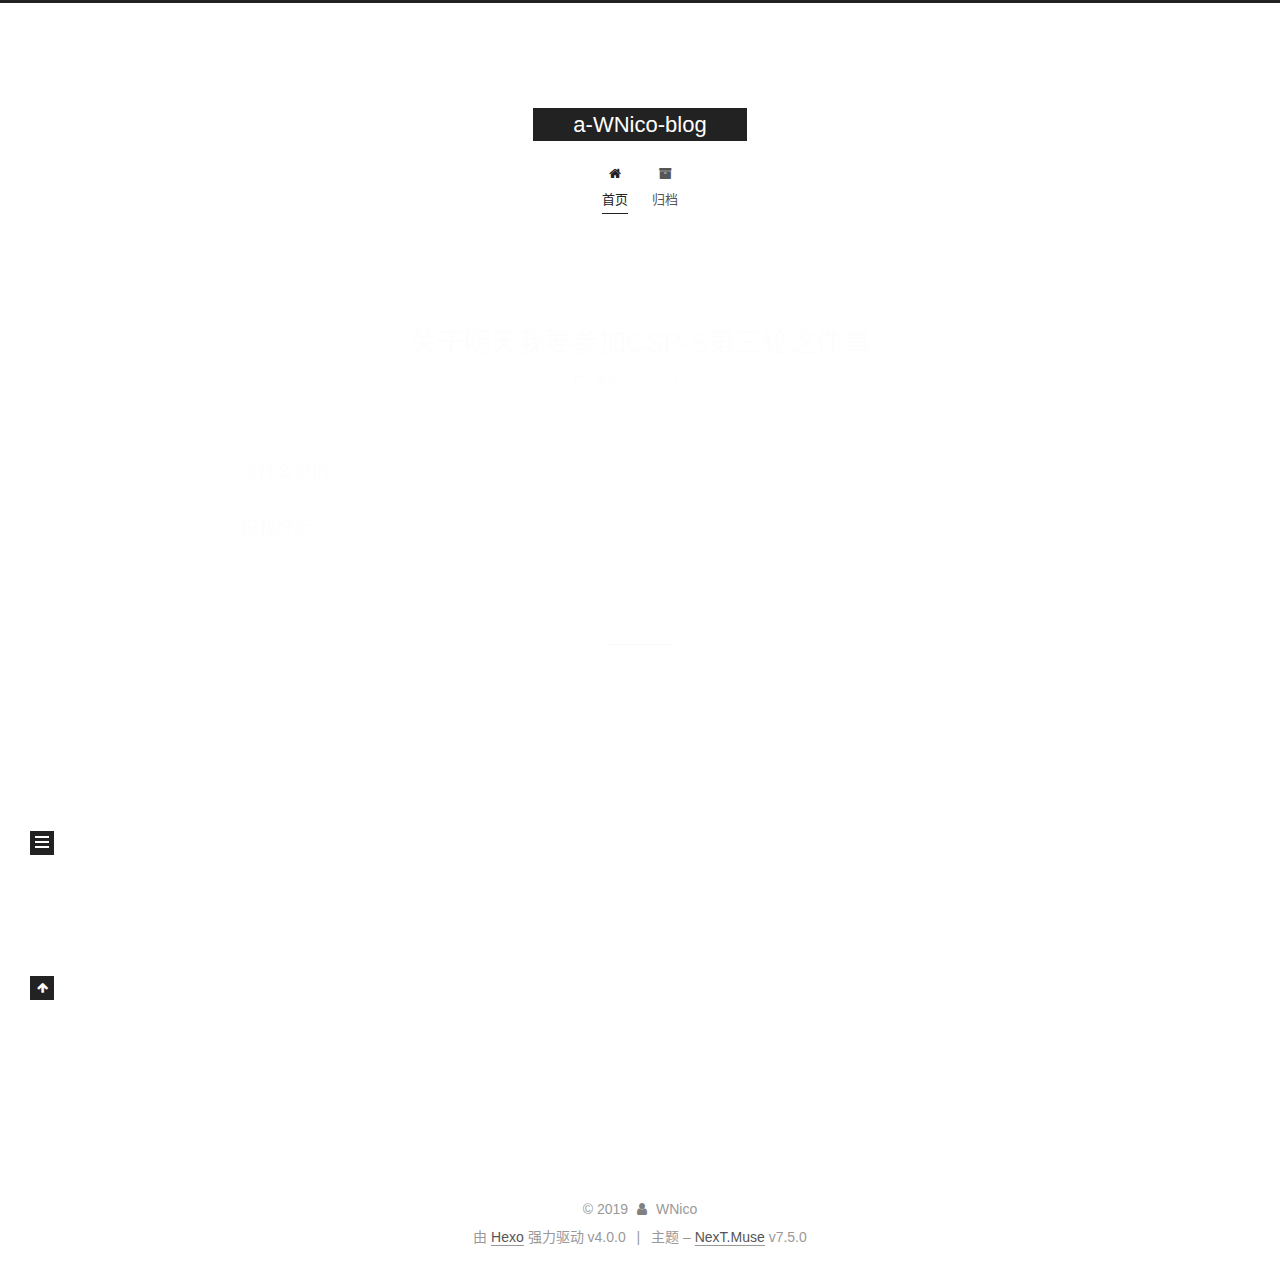
==== commit babff3f5: "Site updated: 2019-11-22 20:52:37" ====
--- a/index.html
+++ b/index.html
@@ -166,7 +166,7 @@
   
   
   <article itemscope itemtype="http://schema.org/Article" class="post-block home" lang="zh-CN">
-    <link itemprop="mainEntityOfPage" href="http://yoursite.com/2019/11/22/test/">
+    <link itemprop="mainEntityOfPage" href="http://yoursite.com/2019/11/22/%E5%85%B3%E4%BA%8E%E6%98%8E%E5%A4%A9%E6%88%91%E8%A6%81%E5%8F%82%E5%8A%A0CSP-S%E7%AC%AC%E4%B8%89%E8%BD%AE%E8%BF%99%E4%BB%B6%E4%BA%8B/">
 
     <span hidden itemprop="author" itemscope itemtype="http://schema.org/Person">
       <meta itemprop="image" content="/images/avatar.gif">
@@ -180,7 +180,7 @@
       <header class="post-header">
         <h1 class="post-title" itemprop="name headline">
           
-            <a href="/2019/11/22/test/" class="post-title-link" itemprop="url">test</a>
+            <a href="/2019/11/22/%E5%85%B3%E4%BA%8E%E6%98%8E%E5%A4%A9%E6%88%91%E8%A6%81%E5%8F%82%E5%8A%A0CSP-S%E7%AC%AC%E4%B8%89%E8%BD%AE%E8%BF%99%E4%BB%B6%E4%BA%8B/" class="post-title-link" itemprop="url">关于明天我要参加CSP-S第三轮这件事</a>
         </h1>
 
         <div class="post-meta">
@@ -189,8 +189,9 @@
                 <i class="fa fa-calendar-o"></i>
               </span>
               <span class="post-meta-item-text">发表于</span>
-
-              <time title="创建时间：2019-11-22 19:49:03" itemprop="dateCreated datePublished" datetime="2019-11-22T19:49:03+08:00">2019-11-22</time>
+              
+
+              <time title="创建时间：2019-11-22 20:50:50 / 修改时间：20:52:18" itemprop="dateCreated datePublished" datetime="2019-11-22T20:50:50+08:00">2019-11-22</time>
             </span>
 
           
@@ -204,7 +205,9 @@
     <div class="post-body" itemprop="articleBody">
 
       
-          
+          <p>没什么说的</p>
+<p>祝我好运</p>
+
       
     </div>
 
@@ -223,7 +226,7 @@
   
   
   <article itemscope itemtype="http://schema.org/Article" class="post-block home" lang="zh-CN">
-    <link itemprop="mainEntityOfPage" href="http://yoursite.com/2019/11/22/hello-world/">
+    <link itemprop="mainEntityOfPage" href="http://yoursite.com/2019/11/22/Top/">
 
     <span hidden itemprop="author" itemscope itemtype="http://schema.org/Person">
       <meta itemprop="image" content="/images/avatar.gif">
@@ -237,7 +240,7 @@
       <header class="post-header">
         <h1 class="post-title" itemprop="name headline">
           
-            <a href="/2019/11/22/hello-world/" class="post-title-link" itemprop="url">Hello World</a>
+            <a href="/2019/11/22/Top/" class="post-title-link" itemprop="url">Top</a>
         </h1>
 
         <div class="post-meta">
@@ -246,8 +249,20 @@
                 <i class="fa fa-calendar-o"></i>
               </span>
               <span class="post-meta-item-text">发表于</span>
-
-              <time title="创建时间：2019-11-22 19:34:46" itemprop="dateCreated datePublished" datetime="2019-11-22T19:34:46+08:00">2019-11-22</time>
+              
+
+              <time title="创建时间：2019-11-22 20:16:11 / 修改时间：20:19:51" itemprop="dateCreated datePublished" datetime="2019-11-22T20:16:11+08:00">2019-11-22</time>
+            </span>
+            <span class="post-meta-item">
+              <span class="post-meta-item-icon">
+                <i class="fa fa-folder-o"></i>
+              </span>
+              <span class="post-meta-item-text">分类于</span>
+                <span itemprop="about" itemscope itemtype="http://schema.org/Thing">
+                  <a href="/categories/the-Beginning/" itemprop="url" rel="index">
+                    <span itemprop="name">the-Beginning</span>
+                  </a>
+                </span>
             </span>
 
           
@@ -261,19 +276,11 @@
     <div class="post-body" itemprop="articleBody">
 
       
-          <p>Welcome to <a href="https://hexo.io/" target="_blank" rel="noopener">Hexo</a>! This is your very first post. Check <a href="https://hexo.io/docs/" target="_blank" rel="noopener">documentation</a> for more info. If you get any problems when using Hexo, you can find the answer in <a href="https://hexo.io/docs/troubleshooting.html" target="_blank" rel="noopener">troubleshooting</a> or you can ask me on <a href="https://github.com/hexojs/hexo/issues" target="_blank" rel="noopener">GitHub</a>.</p>
-<h2 id="Quick-Start"><a href="#Quick-Start" class="headerlink" title="Quick Start"></a>Quick Start</h2><h3 id="Create-a-new-post"><a href="#Create-a-new-post" class="headerlink" title="Create a new post"></a>Create a new post</h3><figure class="highlight bash"><table><tr><td class="gutter"><pre><span class="line">1</span><br></pre></td><td class="code"><pre><span class="line">$ hexo new <span class="string">"My New Post"</span></span><br></pre></td></tr></table></figure>
-
-<p>More info: <a href="https://hexo.io/docs/writing.html" target="_blank" rel="noopener">Writing</a></p>
-<h3 id="Run-server"><a href="#Run-server" class="headerlink" title="Run server"></a>Run server</h3><figure class="highlight bash"><table><tr><td class="gutter"><pre><span class="line">1</span><br></pre></td><td class="code"><pre><span class="line">$ hexo server</span><br></pre></td></tr></table></figure>
-
-<p>More info: <a href="https://hexo.io/docs/server.html" target="_blank" rel="noopener">Server</a></p>
-<h3 id="Generate-static-files"><a href="#Generate-static-files" class="headerlink" title="Generate static files"></a>Generate static files</h3><figure class="highlight bash"><table><tr><td class="gutter"><pre><span class="line">1</span><br></pre></td><td class="code"><pre><span class="line">$ hexo generate</span><br></pre></td></tr></table></figure>
-
-<p>More info: <a href="https://hexo.io/docs/generating.html" target="_blank" rel="noopener">Generating</a></p>
-<h3 id="Deploy-to-remote-sites"><a href="#Deploy-to-remote-sites" class="headerlink" title="Deploy to remote sites"></a>Deploy to remote sites</h3><figure class="highlight bash"><table><tr><td class="gutter"><pre><span class="line">1</span><br></pre></td><td class="code"><pre><span class="line">$ hexo deploy</span><br></pre></td></tr></table></figure>
-
-<p>More info: <a href="https://hexo.io/docs/one-command-deployment.html" target="_blank" rel="noopener">Deployment</a></p>
+          <p><a href="https://wn373.github.io/" target="_blank" rel="noopener">博客</a></p>
+<p><a href="https://www.luogu.org/user/148352" target="_blank" rel="noopener">Luogu首页</a></p>
+<p><a href="https://a-wnico-blog.blog.luogu.org/" target="_blank" rel="noopener">Luogu博客</a></p>
+<p><a href="https://github.com/WN373" target="_blank" rel="noopener">Github首页</a></p>
+<p>flag: 如果 CSP 能过，我就来更新这里</p>
 
       
     </div>
@@ -338,6 +345,14 @@
           <span class="site-state-item-name">日志</span>
         </a>
       </div>
+      <div class="site-state-item site-state-categories">
+        <span class="site-state-item-count">1</span>
+        <span class="site-state-item-name">分类</span>
+      </div>
+      <div class="site-state-item site-state-tags">
+        <span class="site-state-item-count">1</span>
+        <span class="site-state-item-name">标签</span>
+      </div>
   </nav>
 </div>
   <div class="feed-link motion-element">
--- a/css/main.css
+++ b/css/main.css
@@ -1150,7 +1150,7 @@
 }
 .links-of-author a::before,
 .links-of-author span.exturl::before {
-  background: #0da474;
+  background: #abffff;
   border-radius: 50%;
   content: ' ';
   display: inline-block;
